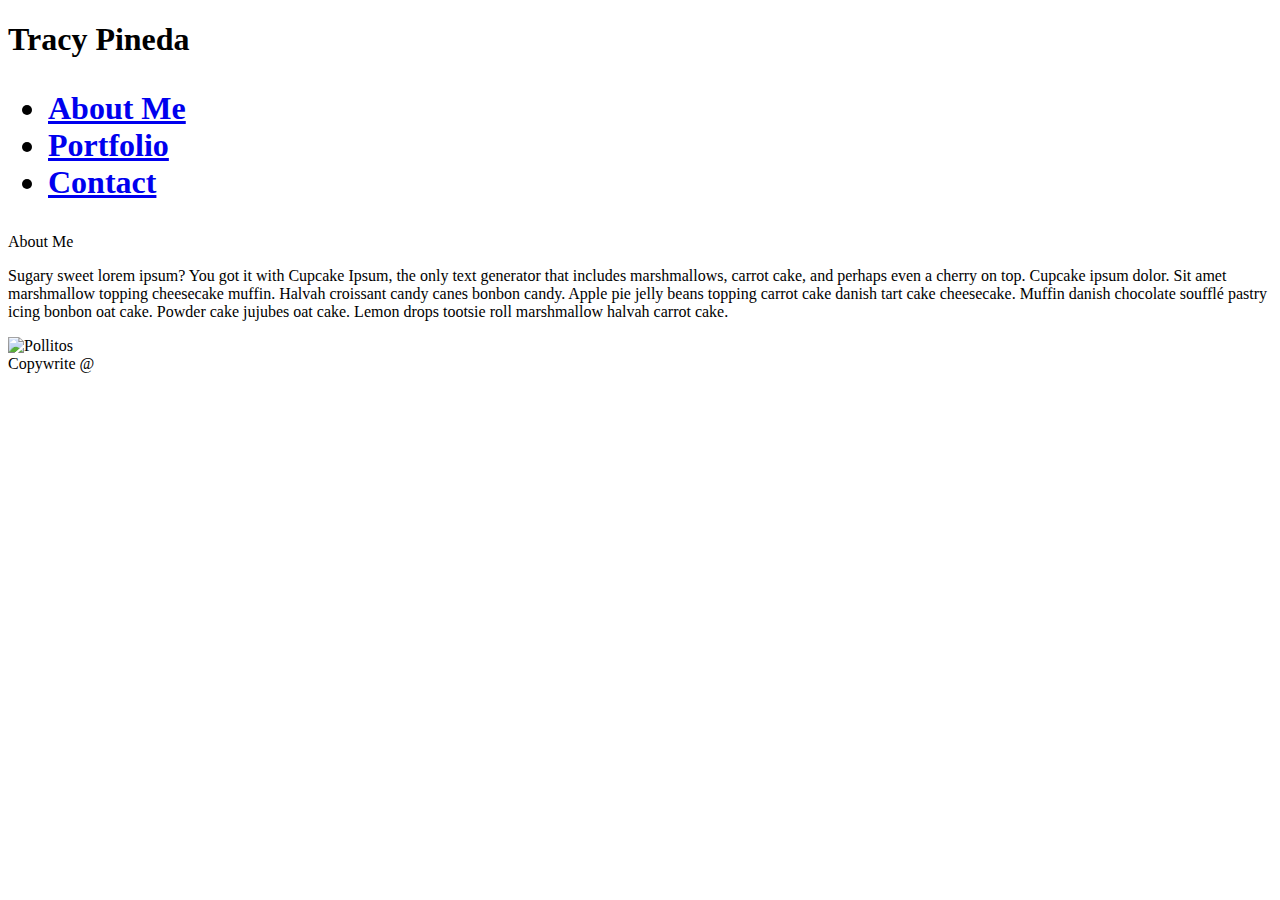
==== index.html @ 11d55c83 "added the HW progress 8.28.2019" ====
<!DOCTYPE html>
<html>
    <html lang="en"></html>
    <meta charset="utf-8">

<H1> <title>Tracy Pineda</title>  
<div><nav>
    <head>Tracy Pineda</head>
    <ul>
        <li><a href="index.html">About Me</a></li>
        <li><a href="portfolio.html">Portfolio</a></li>
        <li><a href="contact.html">Contact</a></li>
    </ul>
</nav></div>
</H1>
<div>About Me</div>
<div>
    <p>Sugary sweet lorem ipsum? You got it with Cupcake Ipsum, the only text generator that includes marshmallows, carrot cake, and perhaps even a cherry on top.

        Cupcake ipsum dolor. Sit amet marshmallow topping cheesecake muffin. Halvah croissant candy canes bonbon candy. Apple pie jelly beans topping carrot cake danish tart cake cheesecake. Muffin danish chocolate soufflé pastry icing bonbon oat cake. Powder cake jujubes oat cake. Lemon drops tootsie roll marshmallow halvah carrot cake.
</p>
<img src="https://scontent-den4-1.xx.fbcdn.net/v/t1.0-9/68785903_10218052205649833_336179507008372736_n.jpg?_nc_cat=109&_nc_oc=AQn_uFGMNIBFfdo2u3BMLcZJMS-7OCXMtpMnFSvJChv3abeUmOWSjNlV7Z4FNSVFQCo&_nc_ht=scontent-den4-1.xx&oh=752f3f9cd7fd8ce395e19d6b7dde4b22&oe=5E051026" alt="Pollitos"> </img>
</div>
<footer>Copywrite @</footer>
</html>
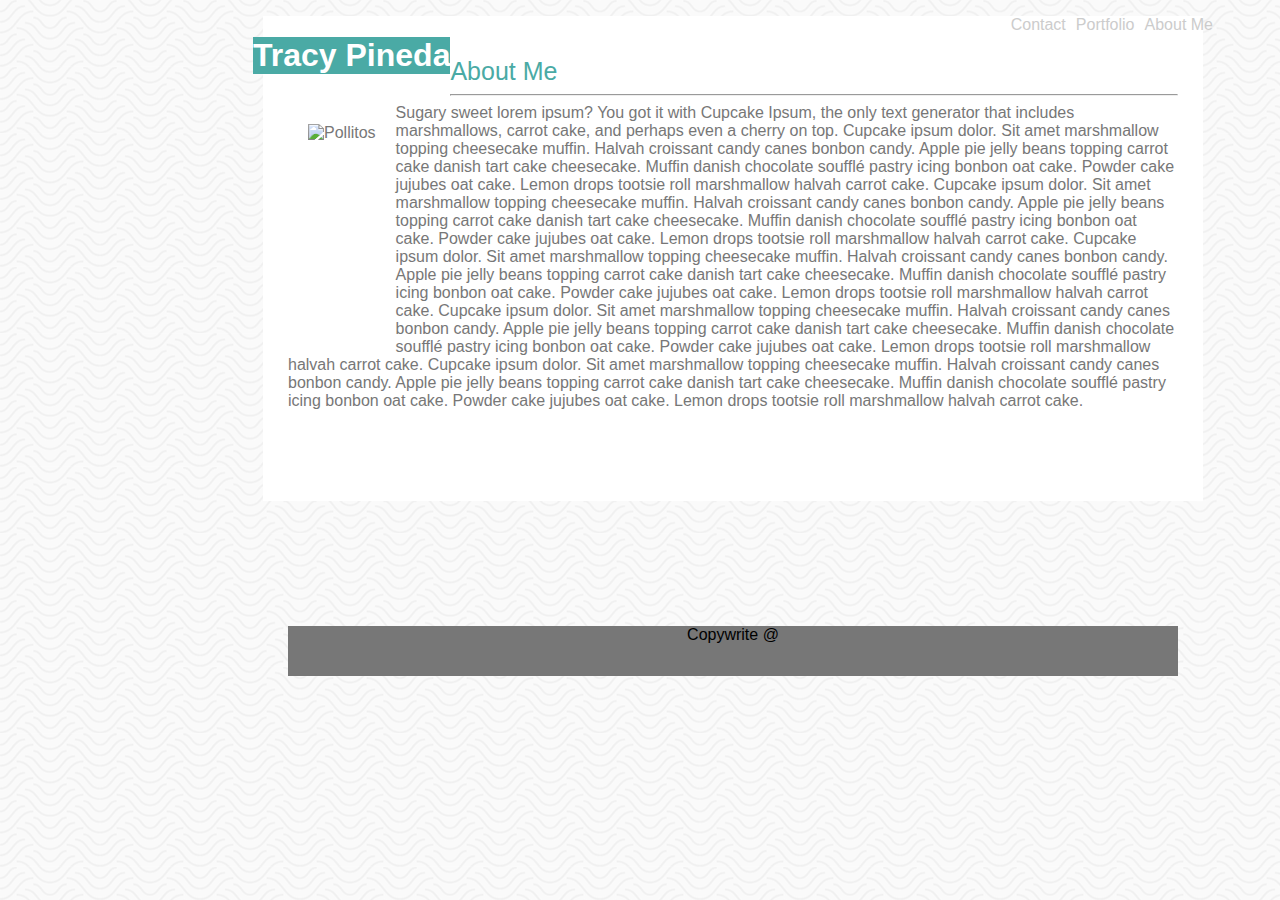
==== commit d510bb94: "added after megan" ====
--- a/index.html
+++ b/index.html
@@ -1,25 +1,65 @@
 <!DOCTYPE html>
 <html>
-    <html lang="en"></html>
+
+<head>
+    <html lang="en">
     <meta charset="utf-8">
+    <link rel="stylesheet" type="text/css" href="assets/css/style.css">
+    <title>Tracy Pineda</title>
+</head>
 
-<H1> <title>Tracy Pineda</title>  
-<div><nav>
-    <head>Tracy Pineda</head>
-    <ul>
-        <li><a href="index.html">About Me</a></li>
-        <li><a href="portfolio.html">Portfolio</a></li>
-        <li><a href="contact.html">Contact</a></li>
-    </ul>
-</nav></div>
-</H1>
-<div>About Me</div>
-<div>
-    <p>Sugary sweet lorem ipsum? You got it with Cupcake Ipsum, the only text generator that includes marshmallows, carrot cake, and perhaps even a cherry on top.
+<body>
+    <!-- <h1>Tracy Pineda</h1> -->
+    <div class="wrapper">
+        <div>
+            <nav>
+                <h1 id="name">Tracy Pineda</h1>
+                <ul>
+                    <li><a href="index.html">About Me</a></li>
+                    <li><a href="portfolio.html">Portfolio</a></li>
+                    <li><a href="contact.html">Contact</a></li>
+                </ul>
+            </nav>
+        </div>
+            <div id="paragraph">
+            <p>
+                <div id="am">About Me</div>
+                <hr>
+                <img id="img"src="https://scontent-den4-1.xx.fbcdn.net/v/t1.0-9/68785903_10218052205649833_336179507008372736_n.jpg?_nc_cat=109&_nc_oc=AQn_uFGMNIBFfdo2u3BMLcZJMS-7OCXMtpMnFSvJChv3abeUmOWSjNlV7Z4FNSVFQCo&_nc_ht=scontent-den4-1.xx&oh=752f3f9cd7fd8ce395e19d6b7dde4b22&oe=5E051026"
+                    alt="Pollitos"> </img>
+                Sugary sweet lorem ipsum? You got it with Cupcake Ipsum, the only text generator that includes marshmallows,
+                carrot cake, and perhaps even a cherry on top.
 
-        Cupcake ipsum dolor. Sit amet marshmallow topping cheesecake muffin. Halvah croissant candy canes bonbon candy. Apple pie jelly beans topping carrot cake danish tart cake cheesecake. Muffin danish chocolate soufflé pastry icing bonbon oat cake. Powder cake jujubes oat cake. Lemon drops tootsie roll marshmallow halvah carrot cake.
-</p>
-<img src="https://scontent-den4-1.xx.fbcdn.net/v/t1.0-9/68785903_10218052205649833_336179507008372736_n.jpg?_nc_cat=109&_nc_oc=AQn_uFGMNIBFfdo2u3BMLcZJMS-7OCXMtpMnFSvJChv3abeUmOWSjNlV7Z4FNSVFQCo&_nc_ht=scontent-den4-1.xx&oh=752f3f9cd7fd8ce395e19d6b7dde4b22&oe=5E051026" alt="Pollitos"> </img>
-</div>
-<footer>Copywrite @</footer>
+                Cupcake ipsum dolor. Sit amet marshmallow topping cheesecake muffin. Halvah croissant candy canes bonbon
+                candy. Apple pie jelly beans topping carrot cake danish tart cake cheesecake. Muffin danish chocolate
+                soufflé pastry icing bonbon oat cake. Powder cake jujubes oat cake. Lemon drops tootsie roll marshmallow
+                halvah carrot cake.
+
+                Cupcake ipsum dolor. Sit amet marshmallow topping cheesecake muffin. Halvah croissant candy canes bonbon
+                candy. Apple pie jelly beans topping carrot cake danish tart cake cheesecake. Muffin danish chocolate
+                soufflé pastry icing bonbon oat cake. Powder cake jujubes oat cake. Lemon drops tootsie roll marshmallow
+                halvah carrot cake.
+
+                Cupcake ipsum dolor. Sit amet marshmallow topping cheesecake muffin. Halvah croissant candy canes bonbon
+                candy. Apple pie jelly beans topping carrot cake danish tart cake cheesecake. Muffin danish chocolate
+                soufflé pastry icing bonbon oat cake. Powder cake jujubes oat cake. Lemon drops tootsie roll marshmallow
+                halvah carrot cake.
+
+                Cupcake ipsum dolor. Sit amet marshmallow topping cheesecake muffin. Halvah croissant candy canes bonbon
+                candy. Apple pie jelly beans topping carrot cake danish tart cake cheesecake. Muffin danish chocolate
+                soufflé pastry icing bonbon oat cake. Powder cake jujubes oat cake. Lemon drops tootsie roll marshmallow
+                halvah carrot cake.
+
+                Cupcake ipsum dolor. Sit amet marshmallow topping cheesecake muffin. Halvah croissant candy canes bonbon
+                candy. Apple pie jelly beans topping carrot cake danish tart cake cheesecake. Muffin danish chocolate
+                soufflé pastry icing bonbon oat cake. Powder cake jujubes oat cake. Lemon drops tootsie roll marshmallow
+                halvah carrot cake.
+            </p>
+        <div id="footer"></div>  
+            <footer>Copywrite @</footer>
+        </div>
+       
+    </div> 
+</body>
+
 </html>--- a/assets/css/style.css
+++ b/assets/css/style.css
@@ -0,0 +1,88 @@
+html{
+    background-image: url("../images/papyrus.png")
+}
+body {
+    width: 1450px;
+    
+    
+}
+.wrapper { 
+    font-family: Verdana, Geneva, Tahoma, sans-serif;
+    width: 960px;
+    color: #777777;
+    margin: 0 auto;
+    padding: 0;
+    height: 100%;
+}
+li{
+    float: right;
+    font-family: Verdana, Geneva, Tahoma, sans-serif;
+    text-align: inline;
+    list-style-type: none;
+    margin-left: 10px;
+}
+a   {
+    color: #cccccc;
+    text-decoration: none;
+}
+.navbar {
+    color: gray;
+    font-family: Verdana, Geneva, Tahoma, sans-serif;
+    place-content: inline;
+}
+
+/* * { */
+    /* height: 100;
+    margin: 0;
+    padding: 0;
+        box-sizing: border-box; */
+    /* text-align: center; */
+}
+
+h1 {
+    font-family: Verdana, Geneva, Tahoma, sans-serif;
+    line-height: 1.5;
+    font-size: 18px;
+    height: 40px;
+    width: 250px;
+    background-color: #4aaaa5;
+    color: whitesmoke;
+
+}
+#paragraph {
+    background-color: white;
+    padding: 25px;
+    margin: 10px;
+
+}
+footer{
+    bottom: 0;
+    position: relative;
+    background-color: #777777;
+    top: 200px;
+    height: 50px;
+    text-align: center;
+    color: black;
+    width: 100%;
+}
+#footer   {
+    background-color: #4aaaa5;
+
+}
+#img{
+    float: left;
+    margin: 20px;
+    height: 200px;
+    widows: 200px;
+}
+#am {
+    color: #4aaaa5;
+    font-family: Impact, Haettenschweiler, 'Arial Narrow Bold', sans-serif;
+    font-size: 25px;
+}
+#name {
+    background-color:#4aaaa5;
+    color: white;
+    float: left;
+
+}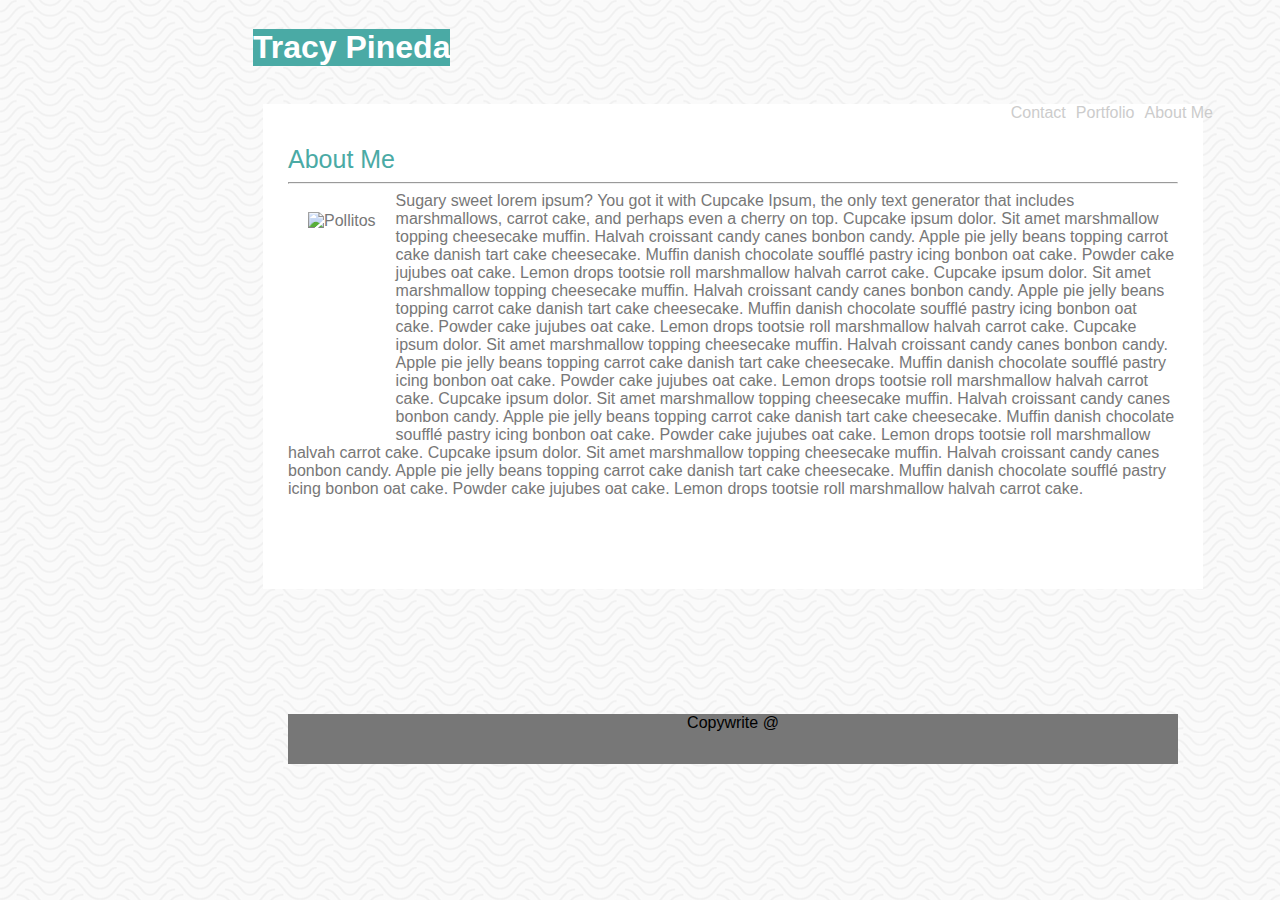
==== commit 662b9d35: "final hw" ====
--- a/index.html
+++ b/index.html
@@ -13,7 +13,9 @@
     <div class="wrapper">
         <div>
             <nav>
+                <div class="clearfix">
                 <h1 id="name">Tracy Pineda</h1>
+                </div>
                 <ul>
                     <li><a href="index.html">About Me</a></li>
                     <li><a href="portfolio.html">Portfolio</a></li>
--- a/assets/css/style.css
+++ b/assets/css/style.css
@@ -1,10 +1,13 @@
+.clearfix::after {
+    content: "";
+    clear: both;
+    display: table;
+}
 html{
     background-image: url("../images/papyrus.png")
 }
 body {
     width: 1450px;
-    
-    
 }
 .wrapper { 
     font-family: Verdana, Geneva, Tahoma, sans-serif;
@@ -24,6 +27,7 @@
 a   {
     color: #cccccc;
     text-decoration: none;
+    margin-bottom: 25px;
 }
 .navbar {
     color: gray;
@@ -84,5 +88,23 @@
     background-color:#4aaaa5;
     color: white;
     float: left;
-
+    bottom: 25px;
+      }
+.portfolio {
+    font-family: Verdana, Geneva, Tahoma, sans-serif;
+    line-height: 1.5;
+    font-size: 18px;
+    height: 40px;
+    width: 250px;
+    background-color: #4aaaa5;
+    color:whitesmoke;
+}
+#hangman {
+    font-family: Verdana, Geneva, Tahoma, sans-serif;
+    line-height: 1.5;
+    font-size: 18px;
+    height: 40px;
+    width: 250px;
+    background-color: #4aaaa5;
+    color:whitesmoke;
 }